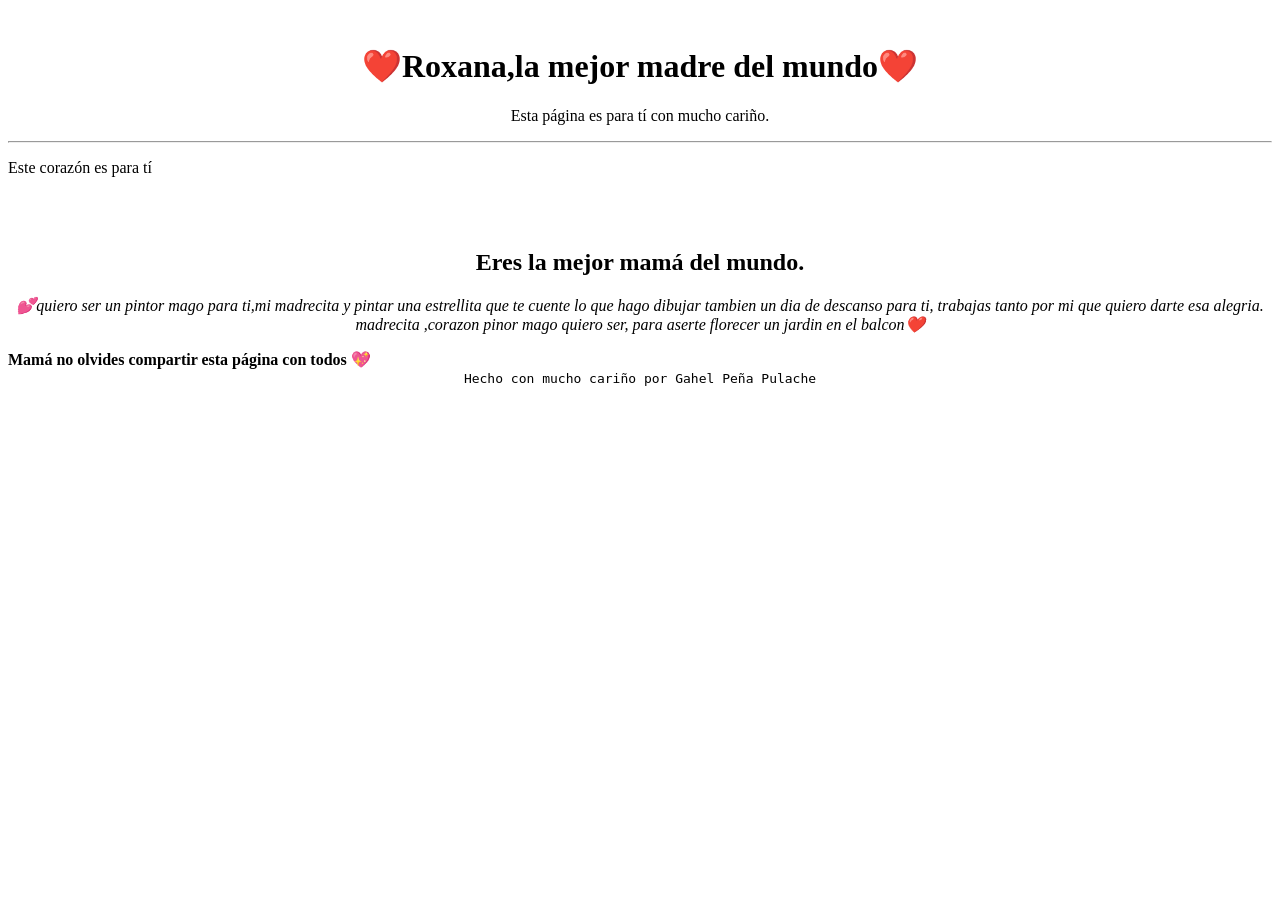
==== docs/index.html @ 914e03eb "1" ====
<!DOCTYPE html>
<html lang="en">
<head>
  <meta charset="UTF-8">
  <meta name="viewport" content="width=device-width, initial-scale=1.0">
  <title>💕 Roxana 💕</title>
</head>
<body>
  <header>
    <div style="width: 100%; text-align: center;">
      <img width="200px" src="https://tse2.mm.bing.net/th/id/OIP.tnbT38kGY3yY0z0gsshfdAAAAA?rs=1&pid=ImgDetMain&o=7&rm=3" alt="">
    </div>
    <h1 style="text-align: center;">
      ❤️Roxana,la mejor madre del mundo❤️
    </h1>
    <p style="text-align: center;">
      Esta página es para tí con mucho cariño.
    </p>
    <hr>
  </header>
  <main>
    <p>

      Este corazón es para tí
      
    </p>
    <br>
    <div style="width: 100%; text-align: center;">
      <img style="width: 100%; max-width: 400px;" src="https://tse1.mm.bing.net/th/id/OIP.IkLHC3bJBGNPCFRtoQX-lgHaGB?rs=1&pid=ImgDetMain&o=7&rm=3" alt="">
    </div>
    <h2 style="text-align: center;">

      Eres la mejor mamá del mundo.

      </h2>
    <p style="text-align: center;">
      <em>
        
        💕quiero ser un pintor mago
        para ti,mi madrecita
        y pintar una estrellita
        que te cuente lo que hago

        dibujar tambien un dia
         de descanso para ti,
         trabajas tanto por mi
         que quiero darte esa alegria.

         madrecita ,corazon
         pinor mago quiero ser,
         para aserte florecer
         un jardin en el balcon❤️

      </em>
    </p>
    <strong>
      Mamá no olvides compartir esta página con todos 💖
    </strong>
  </main>
  <footer  style="text-align: center;">
    <code>

      Hecho con mucho cariño por Gahel Peña Pulache

    </code>
  </footer>
</body>
</html>
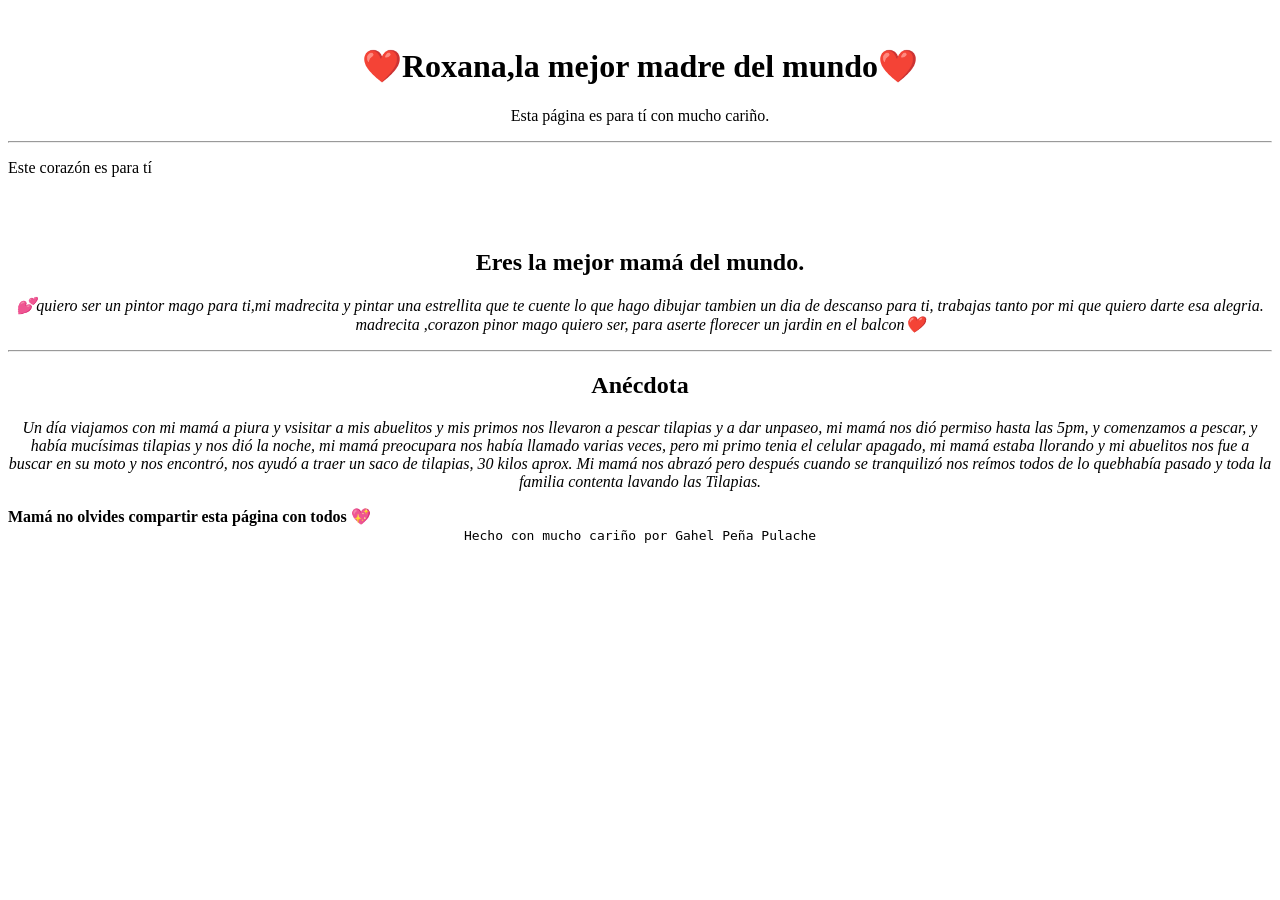
==== commit 4fda30ee: "." ====
--- a/docs/index.html
+++ b/docs/index.html
@@ -53,6 +53,17 @@
 
       </em>
     </p>
+    <hr>
+    <h2 style="text-align: center;">
+
+      Anécdota
+
+      </h2>
+    <p style="text-align: center;">
+      <em>
+          Un día viajamos con mi mamá a piura y vsisitar a mis abuelitos y mis primos nos llevaron a pescar tilapias y a dar unpaseo, mi mamá nos dió permiso hasta las 5pm, y comenzamos a pescar, y había mucísimas tilapias y nos dió la noche, mi mamá preocupara nos había llamado varias veces, pero mi primo tenia el celular apagado, mi mamá estaba llorando y mi abuelitos nos fue a buscar en su moto y nos encontró, nos ayudó a traer un saco de tilapias, 30 kilos aprox. Mi mamá nos abrazó pero después cuando se tranquilizó nos reímos todos de lo quebhabía pasado y toda la familia contenta lavando las Tilapias.
+      </em>
+    </p>
     <strong>
       Mamá no olvides compartir esta página con todos 💖
     </strong>
